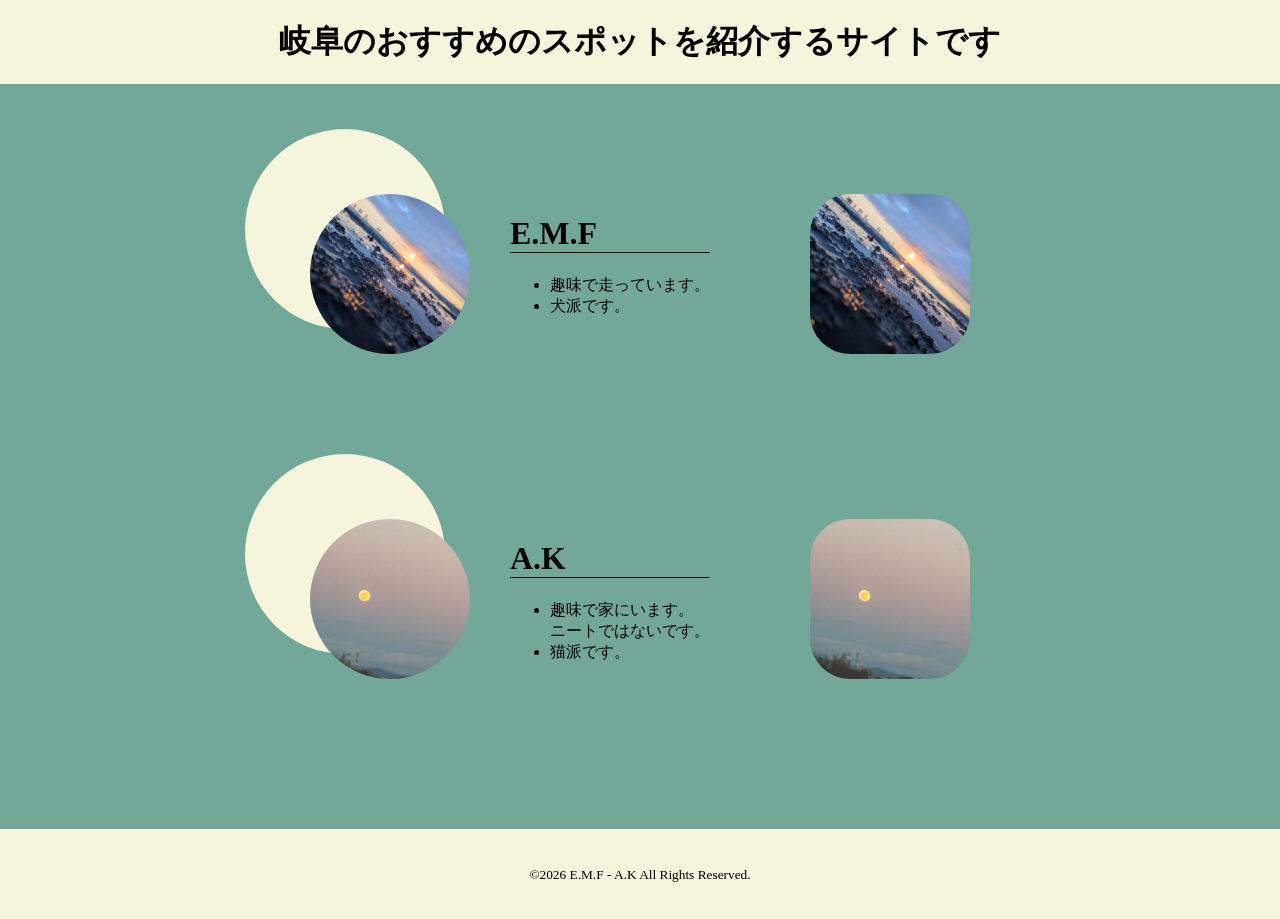
==== spot-a.html @ 9e383b67 "トップの一時完成とトップのコードを各ページにコピー" ====
<!DOCTYPE html>
<html lang="ja">
    <head>
        <meta charset="UTF-8">
        <meta name="viewport" content="width=device-width, initial-scale=1.0">
        <title>岐阜県のおすすめスポット2選</title>
        <link rel="stylesheet" href="style.css">
    </head>
    
    <body>
        <header class="header">
            <h1>岐阜のおすすめのスポットを紹介するサイトです</h1>
        </header>

        <main>
            <div class="container">
                <!-- プロフィール：一人目 -->
                <div class="profile">
                    <div class="photo">
                        <img src="images/profile_first.jpg" alt="profile_first">
                    </div>
                    <div class="text">
                        <h1>E.M.F</h1>
                        <ul>
                            <li>趣味で走っています。</li>
                            <li>犬派です。</li>
                        </ul>
                    </div>
                    <div class="site">
                        <a href="./spot-a.html"><img src="images/profile_first.jpg" alt=""></a>
                    </div>
                </div>

                <!-- プロフィール：二人目 -->
                <div class="profile">
                    <div class="photo">
                        <img src="images/profile_second.jpg" alt="profile_second">
                    </div>
                    <div class="text">
                        <h1>A.K</h1>
                        <ul>
                            <li>趣味で家にいます。<br>ニートではないです。</li>
                            <li>猫派です。</li>
                        </ul>
                    </div>
                    <div class="site">
                        <a href="./spot-b.html"><img src="images/profile_second.jpg" alt=""></a>
                    </div>
                </div>
            </div>
        </main>
        
        <footer class="footer">
            <p><small>&copy;2026 E.M.F - A.K All Rights Reserved.</small></p>
        </footer>
        
    </body>
</html>
---- style.css ----
/* body */
body {
    margin: 0;
    background-color: rgb(114, 168, 153);
}

/* header */
.header {
    text-align: center;
    background-color: beige;
    padding: 20px 0;
}

.header h1 {
    margin: 0;
}

/* main */
main {
    flex: 1;
    padding: 110px;
    display: flex;
    justify-content: center;
    align-items: center;
}

.container {
    display: flex;
    flex-direction: column;
    gap: 125px;
}

.profile {
    display: flex;
    gap: 0px;
}

.photo img {
    width: 160px;
    height: 160px;
    object-fit: cover;
    border-radius: 50%;
}

.site {
    padding-left: 100px;
}

.site img {
    width: 160px;
    height: 160px;
    object-fit: cover;
    border-radius: 25%;
}

/* .site::before {
    content: "";
    position: absolute;
    top: 0px;
    left: 0px;
    width: 200px;
    height: 200px;
    border-radius: 25%;
    background-color: beige;
    z-index: 0;
} */

.site img {
    position: relative;
    z-index: 1;
}

.photo {
    position: relative;
    width: 200px;
    height: 200px;
}

.photo::before {
    content: "";
    position: absolute;
    top: -65px;
    left: -65px;
    width: 200px;
    height: 200px;
    border-radius: 50%;
    background-color: beige;
    z-index: 0;
}

.photo img {
    position: relative;
    z-index: 1;
}

.text h1 {
    border-bottom: 1px solid #000;
}

/* footer */
.footer {
    text-align: center;
    background-color: beige;
    padding: 20px 0;
}
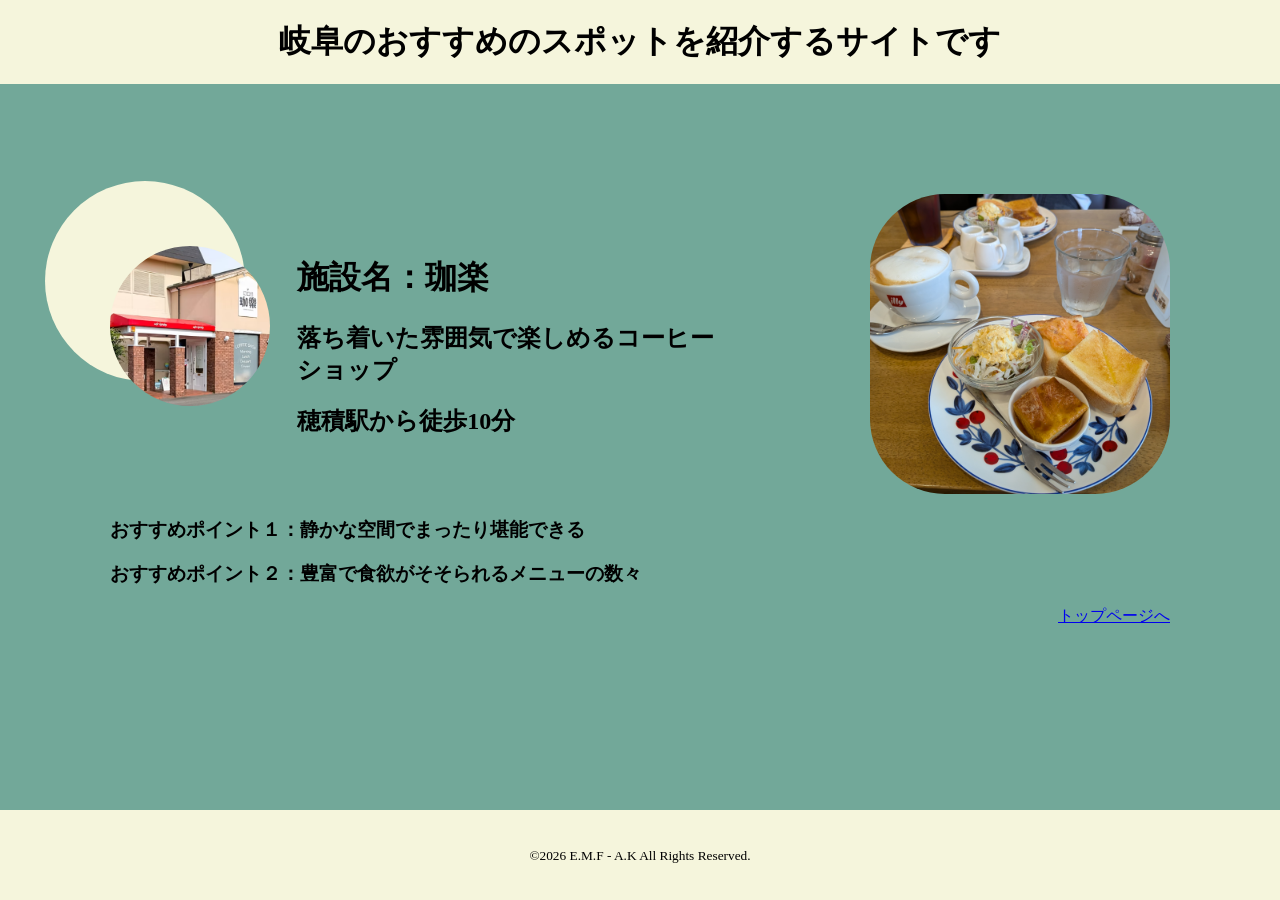
==== commit 3410171d: "aサイトの途中を作成" ====
--- a/spot-a.html
+++ b/spot-a.html
@@ -12,41 +12,26 @@
             <h1>岐阜のおすすめのスポットを紹介するサイトです</h1>
         </header>
 
-        <main>
-            <div class="container">
-                <!-- プロフィール：一人目 -->
-                <div class="profile">
-                    <div class="photo">
-                        <img src="images/profile_first.jpg" alt="profile_first">
-                    </div>
-                    <div class="text">
-                        <h1>E.M.F</h1>
-                        <ul>
-                            <li>趣味で走っています。</li>
-                            <li>犬派です。</li>
-                        </ul>
-                    </div>
-                    <div class="site">
-                        <a href="./spot-a.html"><img src="images/profile_first.jpg" alt=""></a>
-                    </div>
+        <main class="main2">
+            <div class="site_profile2">
+                <div class="photo">  
+                    <img src="images/karaku.avif">
                 </div>
-
-                <!-- プロフィール：二人目 -->
-                <div class="profile">
-                    <div class="photo">
-                        <img src="images/profile_second.jpg" alt="profile_second">
-                    </div>
-                    <div class="text">
-                        <h1>A.K</h1>
-                        <ul>
-                            <li>趣味で家にいます。<br>ニートではないです。</li>
-                            <li>猫派です。</li>
-                        </ul>
-                    </div>
-                    <div class="site">
-                        <a href="./spot-b.html"><img src="images/profile_second.jpg" alt=""></a>
-                    </div>
+                <div>
+                    <h1>施設名：珈楽</h1>
+                    <h2>落ち着いた雰囲気で楽しめるコーヒーショップ</h2>
+                    <h2>穂積駅から徒歩10分</h2>
                 </div>
+                <div class="menu">
+                    <img src="images/menu.jpg" alt="">
+                </div>
+            </div>
+            <div>
+                <h3>おすすめポイント１：静かな空間でまったり堪能できる</h1>
+                <h3>おすすめポイント２：豊富で食欲がそそられるメニューの数々</h1>
+            </div>
+            <div class="top">
+                <a href="./index.html">トップページへ</a>
             </div>
         </main>
         
--- a/style.css
+++ b/style.css
@@ -1,7 +1,11 @@
+/* top */
 /* body */
 body {
     margin: 0;
     background-color: rgb(114, 168, 153);
+    display: flex;
+    flex-direction: column;
+    min-height: 100vh;
 }
 
 /* header */
@@ -16,7 +20,7 @@
 }
 
 /* main */
-main {
+.main1 {
     flex: 1;
     padding: 110px;
     display: flex;
@@ -102,4 +106,54 @@
     text-align: center;
     background-color: beige;
     padding: 20px 0;
-}+}
+
+/* spot a */
+.main2 {
+    flex: 1;
+    padding: 110px;
+    justify-content: center;
+    align-items: center;
+}
+
+.photo img {
+    width: 160px;
+    height: 160px;
+    object-fit: cover;
+    border-radius: 50%;
+}
+
+.site_profile2 {
+    display: flex;
+    align-items: center;
+    gap: 20px;
+}
+
+.menu {
+    margin-left: 120px;
+}
+
+.menu img {
+    width: 300px;
+    height: 300px;
+    object-fit: cover;
+    border-radius: 25%;
+}
+
+.top {
+    text-align: right;
+}
+
+/* spot b */
+.site_profile {
+    display: flex;
+    align-items: center;
+    gap: 20px;
+}
+
+.site_profile img {
+    width: 160px;
+    height: 160px;
+    object-fit: cover;
+    border-radius: 50%;
+}
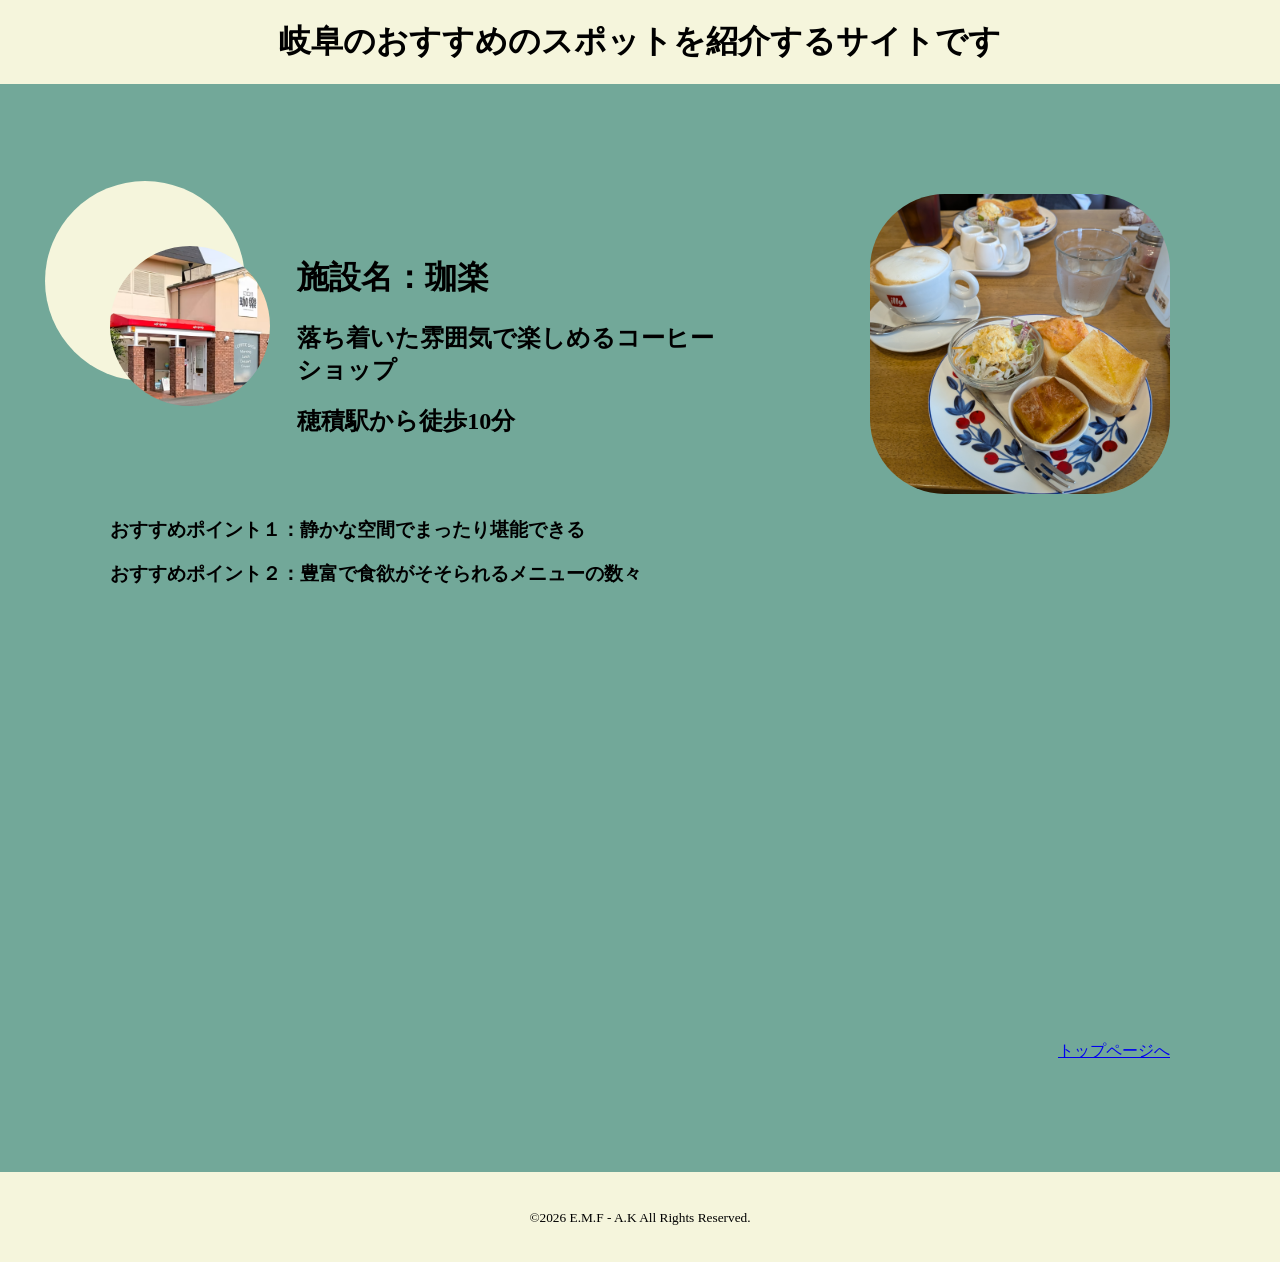
==== commit 756b5766: "マップを追加" ====
--- a/spot-a.html
+++ b/spot-a.html
@@ -30,6 +30,18 @@
                 <h3>おすすめポイント１：静かな空間でまったり堪能できる</h1>
                 <h3>おすすめポイント２：豊富で食欲がそそられるメニューの数々</h1>
             </div>
+            <div class="map">
+                <iframe
+                    src="https://maps.google.com/maps?q=珈楽 穂積&output=embed&hl=ja"
+                    width="100%"
+                    height="350"
+                    style="border:0;"
+                    allowfullscreen=""
+                    loading="lazy"
+                    referrerpolicy="no-referrer-when-downgrade"
+                    title="珈楽の地図">
+                </iframe>
+            </div>
             <div class="top">
                 <a href="./index.html">トップページへ</a>
             </div>
--- a/style.css
+++ b/style.css
@@ -144,6 +144,10 @@
     text-align: right;
 }
 
+.map {
+    margin-top: 100px;
+}
+
 /* spot b */
 .site_profile {
     display: flex;
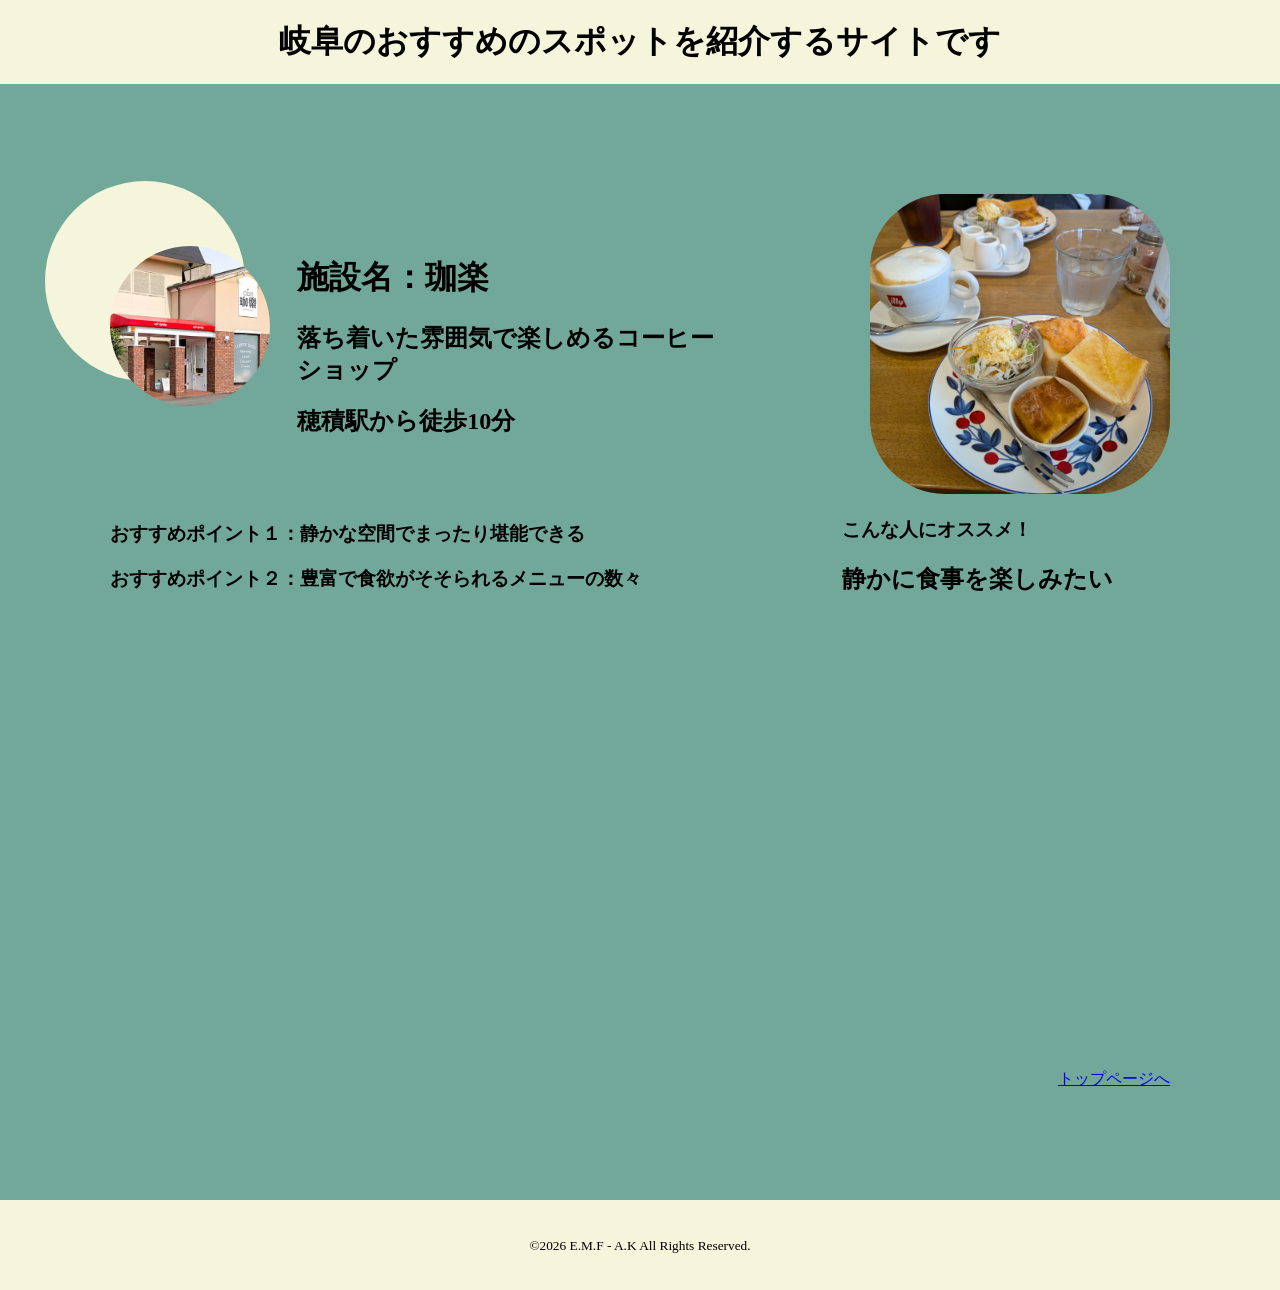
==== commit d3f05128: "aサイト完成" ====
--- a/spot-a.html
+++ b/spot-a.html
@@ -15,7 +15,7 @@
         <main class="main2">
             <div class="site_profile2">
                 <div class="photo">  
-                    <img src="images/karaku.avif">
+                    <a href="https://www.coffeekaraku.com/"><img src="images/karaku.avif"></a>
                 </div>
                 <div>
                     <h1>施設名：珈楽</h1>
@@ -26,9 +26,15 @@
                     <img src="images/menu.jpg" alt="">
                 </div>
             </div>
-            <div>
-                <h3>おすすめポイント１：静かな空間でまったり堪能できる</h1>
-                <h3>おすすめポイント２：豊富で食欲がそそられるメニューの数々</h1>
+            <div class="yoko">
+                <div>
+                    <h3>おすすめポイント１：静かな空間でまったり堪能できる</h1>
+                    <h3>おすすめポイント２：豊富で食欲がそそられるメニューの数々</h1>
+                </div>
+                <div class="recommend">
+                    <h3>こんな人にオススメ！</h3>
+                    <h2>静かに食事を楽しみたい</h2>
+                </div>
             </div>
             <div class="map">
                 <iframe
--- a/style.css
+++ b/style.css
@@ -140,6 +140,15 @@
     border-radius: 25%;
 }
 
+.yoko {
+    display: flex;
+    align-items: center;
+}
+
+.recommend {
+    margin-left: 200px;
+}
+
 .top {
     text-align: right;
 }
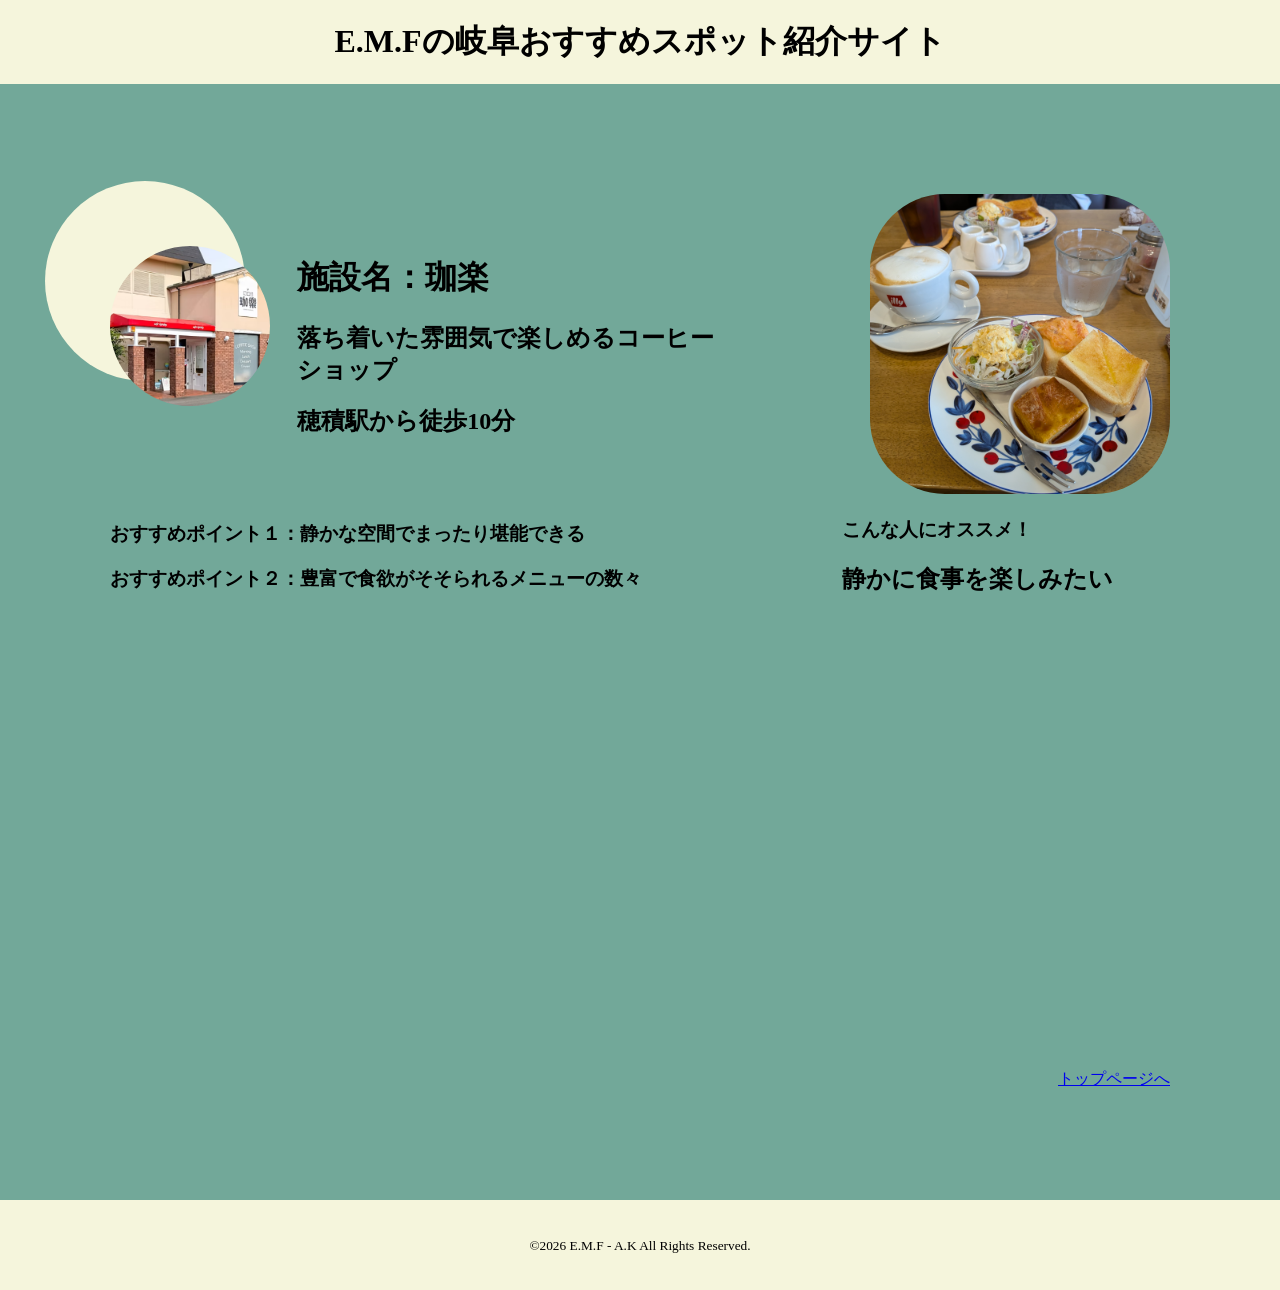
==== commit 9d379391: "aサイト完成" ====
--- a/spot-a.html
+++ b/spot-a.html
@@ -9,7 +9,7 @@
     
     <body>
         <header class="header">
-            <h1>岐阜のおすすめのスポットを紹介するサイトです</h1>
+            <h1>E.M.Fの岐阜おすすめスポット紹介サイト</h1>
         </header>
 
         <main class="main2">
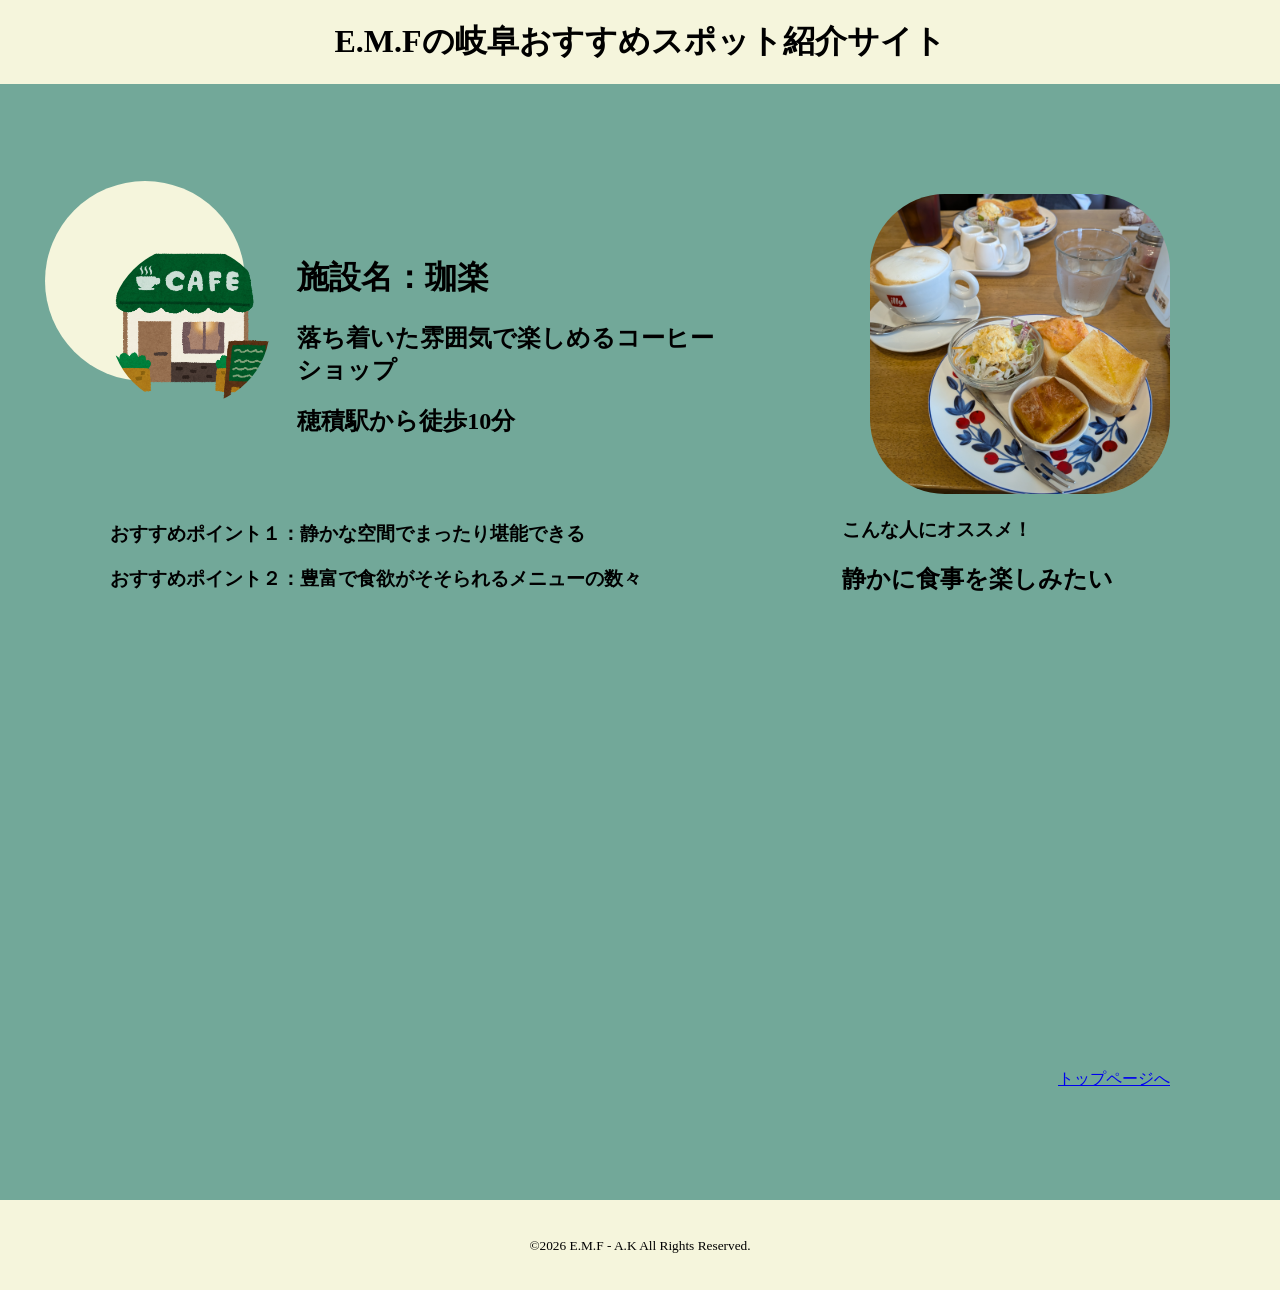
==== commit ff47d114: "url画像の変更" ====
--- a/spot-a.html
+++ b/spot-a.html
@@ -15,7 +15,7 @@
         <main class="main2">
             <div class="site_profile2">
                 <div class="photo">  
-                    <a href="https://www.coffeekaraku.com/"><img src="images/karaku.avif"></a>
+                    <a href="https://www.coffeekaraku.com/"><img src="images/image_cafe.png"></a>
                 </div>
                 <div>
                     <h1>施設名：珈楽</h1>
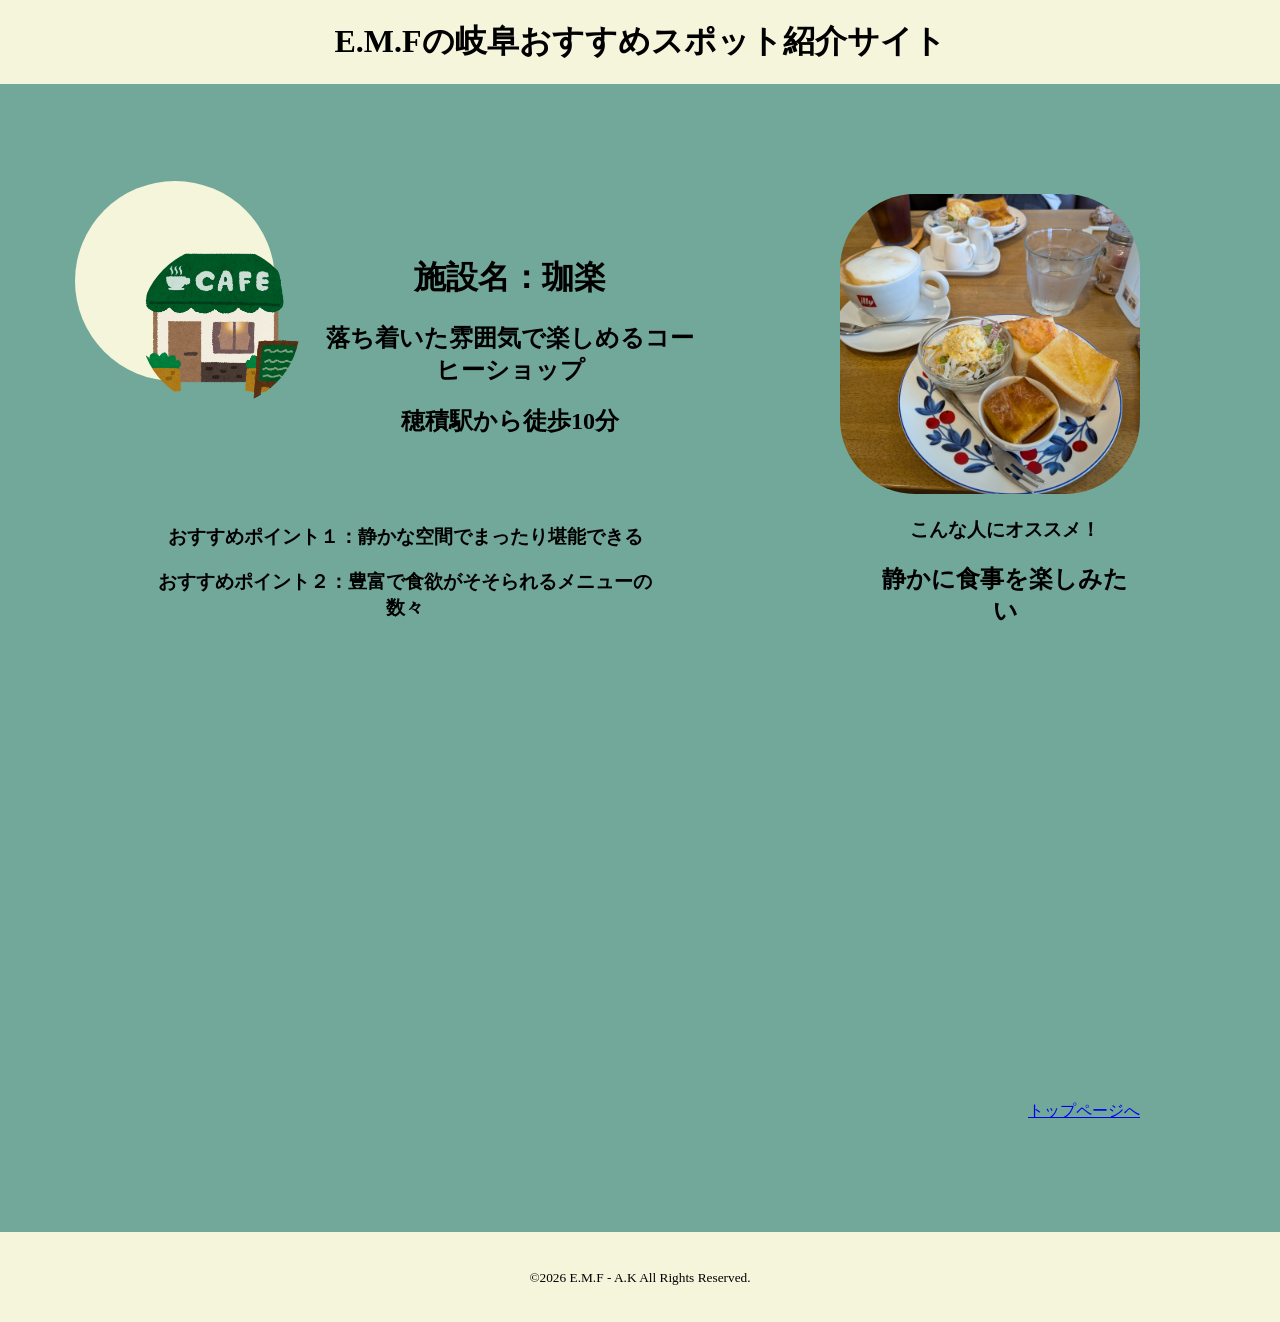
==== commit 71a3d7bd: "中央揃えにした" ====
--- a/spot-a.html
+++ b/spot-a.html
@@ -13,43 +13,45 @@
         </header>
 
         <main class="main2">
-            <div class="site_profile2">
-                <div class="photo">  
-                    <a href="https://www.coffeekaraku.com/"><img src="images/image_cafe.png"></a>
+            <div class="center">
+                <div class="site_profile2">
+                    <div class="photo">  
+                        <a href="https://www.coffeekaraku.com/"><img src="images/image_cafe.png"></a>
+                    </div>
+                    <div>
+                        <h1>施設名：珈楽</h1>
+                        <h2>落ち着いた雰囲気で楽しめるコーヒーショップ</h2>
+                        <h2>穂積駅から徒歩10分</h2>
+                    </div>
+                    <div class="menu">
+                        <img src="images/menu.jpg" alt="">
+                    </div>
                 </div>
-                <div>
-                    <h1>施設名：珈楽</h1>
-                    <h2>落ち着いた雰囲気で楽しめるコーヒーショップ</h2>
-                    <h2>穂積駅から徒歩10分</h2>
+                <div class="yoko">
+                    <div>
+                        <h3>おすすめポイント１：静かな空間でまったり堪能できる</h3>
+                        <h3>おすすめポイント２：豊富で食欲がそそられるメニューの数々</h3>
+                    </div>
+                    <div class="recommend">
+                        <h3>こんな人にオススメ！</h3>
+                        <h2>静かに食事を楽しみたい</h2>
+                    </div>
                 </div>
-                <div class="menu">
-                    <img src="images/menu.jpg" alt="">
+                <div class="map">
+                    <iframe
+                        src="https://maps.google.com/maps?q=珈楽 穂積&output=embed&hl=ja"
+                        width="100%"
+                        height="350"
+                        style="border:0;"
+                        allowfullscreen=""
+                        loading="lazy"
+                        referrerpolicy="no-referrer-when-downgrade"
+                        title="珈楽の地図">
+                    </iframe>
                 </div>
-            </div>
-            <div class="yoko">
-                <div>
-                    <h3>おすすめポイント１：静かな空間でまったり堪能できる</h1>
-                    <h3>おすすめポイント２：豊富で食欲がそそられるメニューの数々</h1>
+                <div class="top">
+                    <a href="./index.html">トップページへ</a>
                 </div>
-                <div class="recommend">
-                    <h3>こんな人にオススメ！</h3>
-                    <h2>静かに食事を楽しみたい</h2>
-                </div>
-            </div>
-            <div class="map">
-                <iframe
-                    src="https://maps.google.com/maps?q=珈楽 穂積&output=embed&hl=ja"
-                    width="100%"
-                    height="350"
-                    style="border:0;"
-                    allowfullscreen=""
-                    loading="lazy"
-                    referrerpolicy="no-referrer-when-downgrade"
-                    title="珈楽の地図">
-                </iframe>
-            </div>
-            <div class="top">
-                <a href="./index.html">トップページへ</a>
             </div>
         </main>
         
--- a/style.css
+++ b/style.css
@@ -3,6 +3,7 @@
 body {
     margin: 0;
     background-color: rgb(114, 168, 153);
+/* 仮追加 */
     display: flex;
     flex-direction: column;
     min-height: 100vh;
@@ -112,8 +113,14 @@
 .main2 {
     flex: 1;
     padding: 110px;
-    justify-content: center;
-    align-items: center;
+    /* justify-content: center;
+    align-items: center; */
+}
+
+.center {
+    max-width: 1000px;
+    margin: 0 auto;
+    text-align: center;
 }
 
 .photo img {
